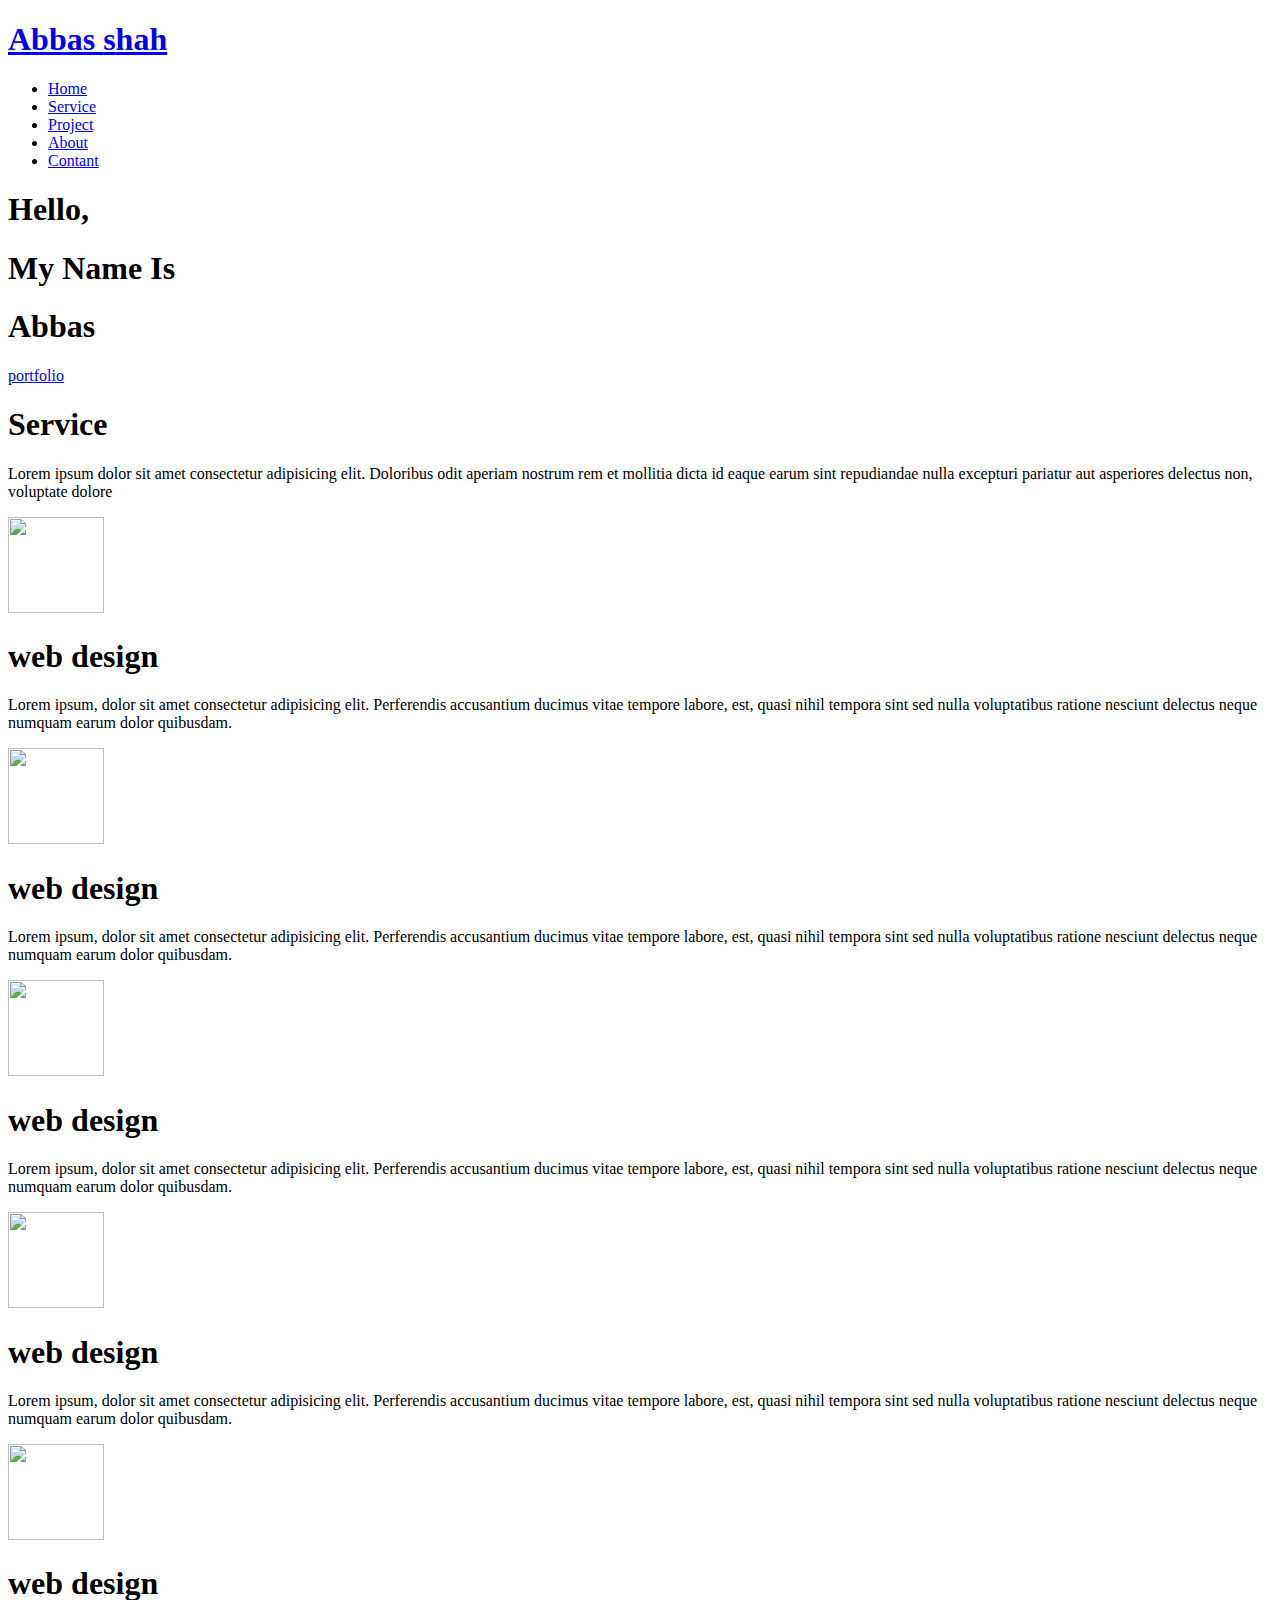
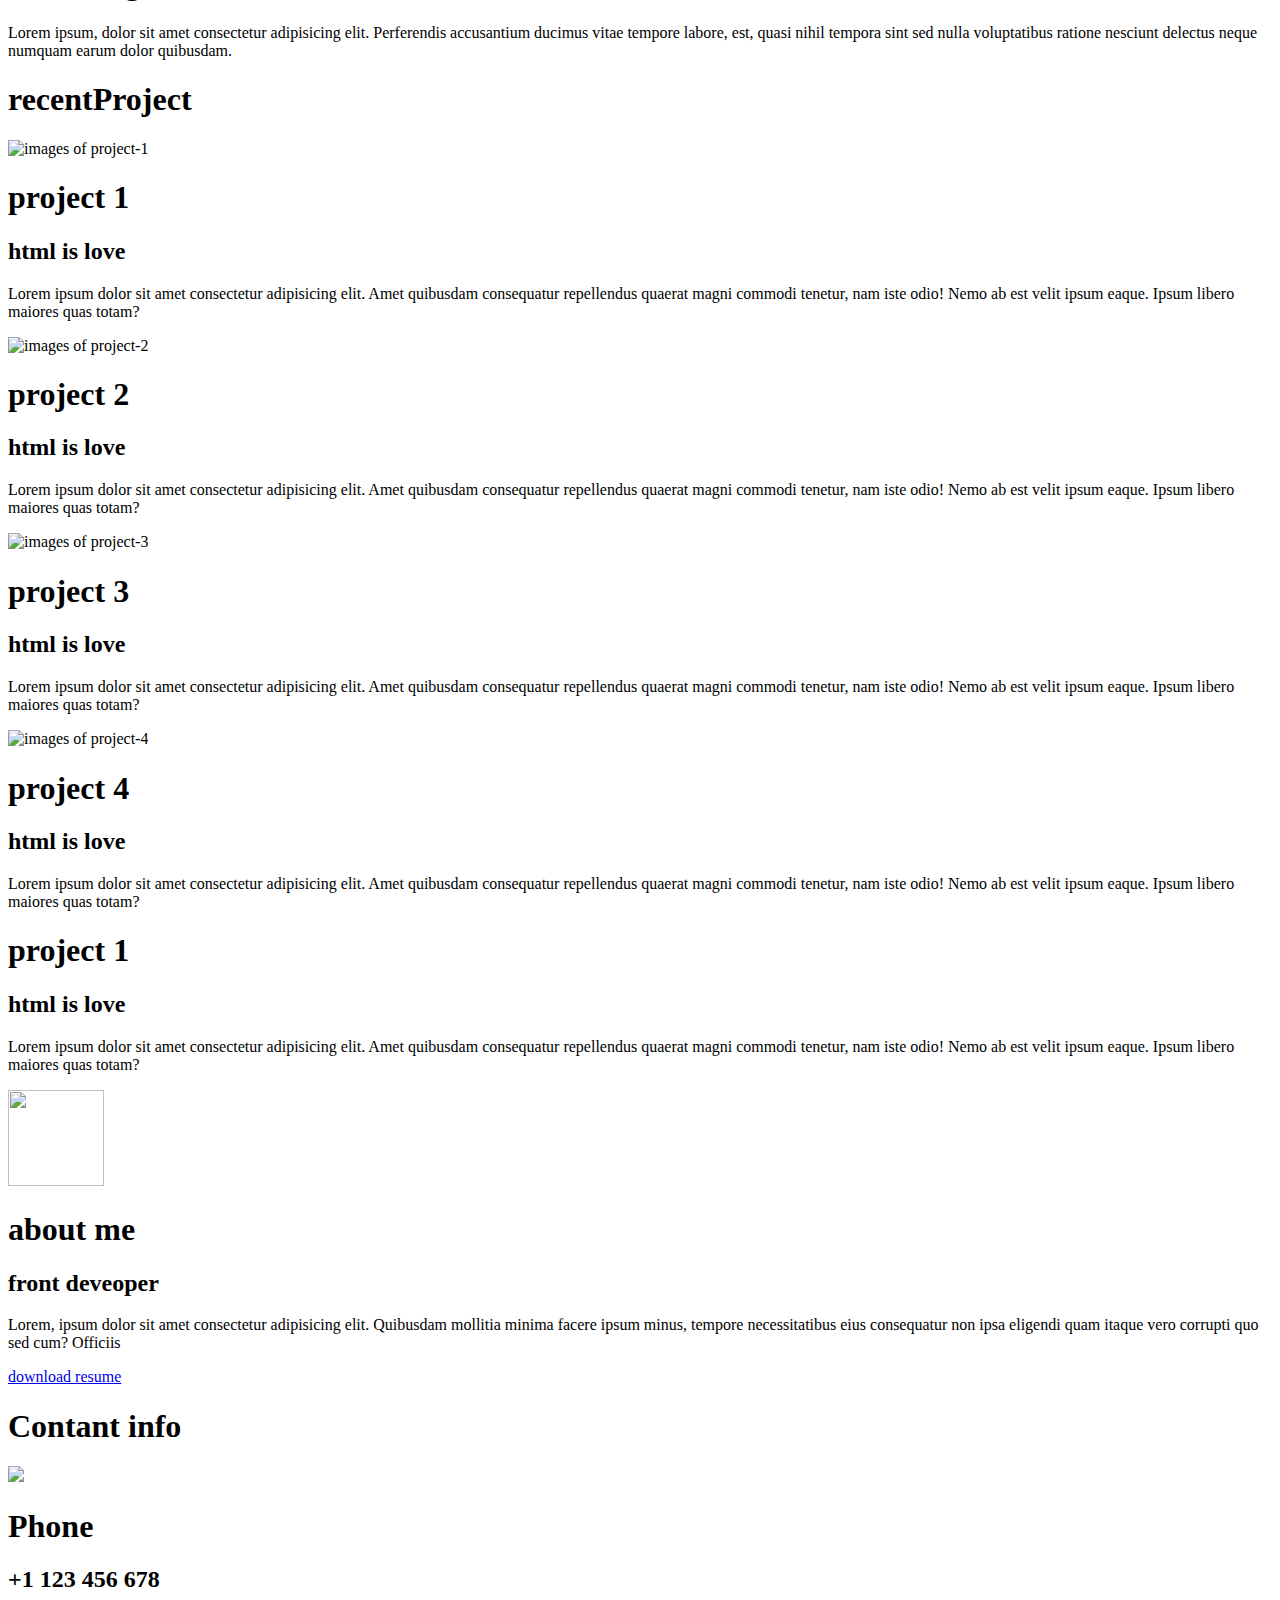
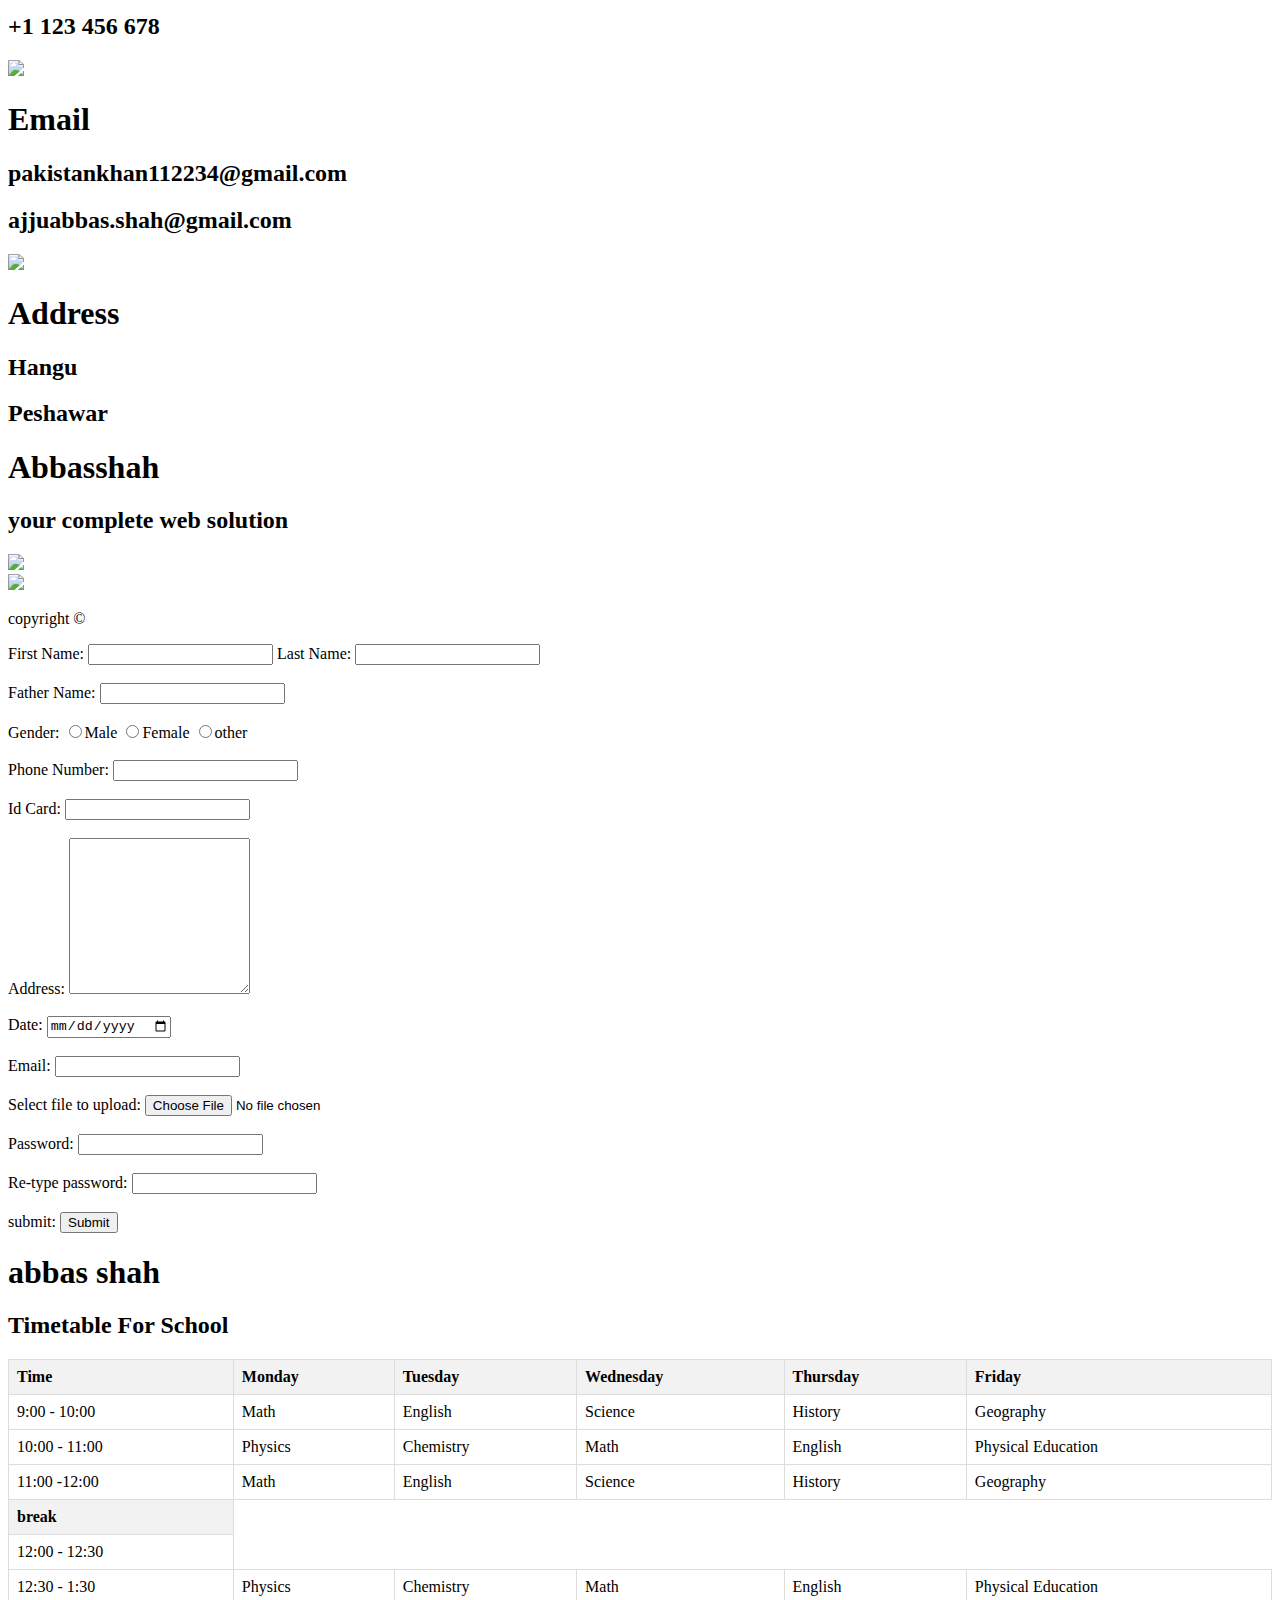
==== index.html @ c425702c "Add files via upload" ====
<!DOCTYPE html>
<html lang="en">
<head>
    <meta charset="UTF-8">
    <meta name="viewport" content="width=device-width, initial-scale=1.0">
    <title>project</title>
</head>
<body>
    <!DOCTYPE html>
<html lang="en">
<head>
    <meta charset="UTF-8">
    <meta name="viewport" content="width=device-width, initial-scale=1.0">
    <title>my first  portfolio website</title>
</head>
<body>
    
    <!--header section start-->
     <section id="header">
        <div class="header contanier">
            <div class="nav-bar">
                <div class="brand">
                    <a href="hero">
                        <h1><span>A</span>bbas <span>s</span>hah  </h1>
                        <div class="nav-list">
                            <div class="hamburger">
                                <div class="bar">
                                  <ul>
                                    <li><a href="#hero" data-afters="home">Home</a></li>
                                    <li><a href="#services" data-afters="home">Service</a></li>
                                    <li><a href="#project" data-afters="home">Project</a></li>
                                    <li><a href="#about" data-afters="home">About</a></li>
                                    <li><a href="#contant" data-afters="home">Contant</a></li>


                                 </ul>
                                 </div>
                            </div>
                        </div>
                      
                    </a>
                   

                </div>

            </div>
            </div>
     </section>
 
    <!--header section end-->

    <!--hero section start -->
      <div class="hero">
        <div class="hero container">
            <div>
                <h1>Hello, <span></span></h1>
                <h1>My Name Is <span></span></h1>
                <h1>Abbas <span></span></h1>
              <a href="#Project" type="button" class="cta"> portfolio</a>
            </div>

        </div>

     </div>
    <!--hero section end -->

    <!--service section start -->
        <section id="services">
        <div class="services container"> 
            <div class="services-top">
                <h1>Service</h1>
                <p>Lorem ipsum dolor sit amet consectetur adipisicing elit. Doloribus odit aperiam nostrum rem et mollitia dicta id eaque earum sint repudiandae nulla excepturi pariatur aut asperiores delectus non, voluptate dolore</p>
                </div>
                <div class="services-bottom">
                    <!--service item 1-->
                    <div class="services-item"><img width="96" height="96" src="./images/img1 (1).jpg">
                        <h1>web design </h1>
                        <p>Lorem ipsum, dolor sit amet consectetur adipisicing elit. Perferendis accusantium ducimus vitae tempore labore, est, quasi nihil tempora sint sed nulla voluptatibus ratione nesciunt delectus neque numquam earum dolor quibusdam. </p>

                        
                    </div>
                    <!--service item 2-->
                    <div class="services-item"><img width="96" height="96" src="./images/img1 (2).jpg">
                        <h1>web design </h1>
                        <p>Lorem ipsum, dolor sit amet consectetur adipisicing elit. Perferendis accusantium ducimus vitae tempore labore, est, quasi nihil tempora sint sed nulla voluptatibus ratione nesciunt delectus neque numquam earum dolor quibusdam. </p>

                          <!--service item 3-->
                        <div class="services-item"><img width="96" height="96" src="./images/img1 (3).jpg">
                        <h1>web design </h1>
                        <p>Lorem ipsum, dolor sit amet consectetur adipisicing elit. Perferendis accusantium ducimus vitae tempore labore, est, quasi nihil tempora sint sed nulla voluptatibus ratione nesciunt delectus neque numquam earum dolor quibusdam. </p>

                       
                    </div>
                       <!--service item 4-->
                    <div class="services-item"><img width="96" height="96" src="./images/img4.jpg">
                        <h1>web design </h1>
                        <p>Lorem ipsum, dolor sit amet consectetur adipisicing elit. Perferendis accusantium ducimus vitae tempore labore, est, quasi nihil tempora sint sed nulla voluptatibus ratione nesciunt delectus neque numquam earum dolor quibusdam. </p>
                      
                        </div>
                        
                        <div class="services-item">
                        <div class="icon"><img width="96" height="96" src="./images/img5.jpg">
                            <h1>web design </h1>
                            <p>Lorem ipsum, dolor sit amet consectetur adipisicing elit. Perferendis accusantium ducimus vitae tempore labore, est, quasi nihil tempora sint sed nulla voluptatibus ratione nesciunt delectus neque numquam earum dolor quibusdam. </p>


                        </div>
                    </div>
                </div>
               
        </div>
    </section>
    <!--service section end -->
  
    <!--project  section start -->
       <section id="Project">
        <div class=" Project container">
            <div class="Project-header">
                <h1 class="section-title">recent<span>Project</span></h1>
               
            </div>
           <div class="all Project">
            <!--project 1-->
            <div class="Project-item">
                <div class="Project-info">
                    <div class="project-img">
                        <img width="96" height="96" src="./images/img6.jpg" alt=" images of project-1">
                    </div>
                    <h1>project 1</h1>
                    <h2>html is love</h2>
                    <p>Lorem ipsum dolor sit amet consectetur adipisicing elit. Amet quibusdam consequatur repellendus quaerat magni commodi tenetur, nam iste odio! Nemo ab est velit ipsum eaque. Ipsum libero maiores quas totam?</p>

                </div>


                    </div>
               
            </div>

                     <!--project 2-->
            <div class="Project-item">
                <div class="Project-info">
                    <div class="project-img">
                        <img width="96" height="96" src="./images/img7.jpg" alt=" images of project-2">

                    </div>
                </div>
                <h1>project 2</h1>
                <h2>html is love</h2>
                <p>Lorem ipsum dolor sit amet consectetur adipisicing elit. Amet quibusdam consequatur repellendus quaerat magni commodi tenetur, nam iste odio! Nemo ab est velit ipsum eaque. Ipsum libero maiores quas totam?</p>

            </div>

                
                     <!--project 3-->
            <div class="Project-item">
                <div class="Project-info">
                    <div class="project-img">
                        <img width="96" height="96" src="./images/img8.jpg" alt=" images of project-3">

                    </div>
                </div>
                <h1>project 3</h1>
                <h2>html is love</h2>
                <p>Lorem ipsum dolor sit amet consectetur adipisicing elit. Amet quibusdam consequatur repellendus quaerat magni commodi tenetur, nam iste odio! Nemo ab est velit ipsum eaque. Ipsum libero maiores quas totam?</p>

            </div>

                     <!--project 4-->
            <div class="Project-item">
                <div class="Project-info">
                    <div class="project-img">
                        <img width="96" height="96" src="./images/img9.jpg"  alt="images of project-4">

                    </div>
                </div>
                <h1>project 4</h1>
                <h2>html is love</h2>
                <p>Lorem ipsum dolor sit amet consectetur adipisicing elit. Amet quibusdam consequatur repellendus quaerat magni commodi tenetur, nam iste odio! Nemo ab est velit ipsum eaque. Ipsum libero maiores quas totam?</p>
                
            </div>

                    <h1>project 1</h1>
                    <h2>html is love</h2>
                    <p>Lorem ipsum dolor sit amet consectetur adipisicing elit. Amet quibusdam consequatur repellendus quaerat magni commodi tenetur, nam iste odio! Nemo ab est velit ipsum eaque. Ipsum libero maiores quas totam?</p>

                </div>

            </div>

           </div>
        </div>
       </section>
    <!--project section end -->
           
    <!--about  section start -->
        <section id="About">
            <div class="about container">
                <div class="col-left">
                    <div class="about-img">
                        <img width="96" height="96" src="./images/img10.jpg">

                    </div>
                    <div class="col-right">
                        <h1 class="section-title">about <span>me</span></h1>
                        <h2>front deveoper</h2>
                        <p>Lorem, ipsum dolor sit amet consectetur adipisicing elit. Quibusdam mollitia minima facere ipsum minus, tempore necessitatibus eius consequatur non ipsa eligendi quam itaque vero corrupti quo sed cum? Officiis</p>
                        <a href="0" class="cta">download resume</a>


                    </div>

                </div>
            </div>

        </section>

        
    <!--about section end -->

    <!--contant section start -->
    <section id="contant">
        <div class="contant contanier">
            <div>
                <h1 class="section-title">Contant <span>info</span></h1>
                <div class="contant-item">
                   <!--phone-->
                <div class="contant-item">
                    <div class="icon"><img src="./images/img11.png">
                        <div class="contant-info">
                            <h1>Phone</h1>
                            <h2>+1 123 456 678</h2>
                            <h2>+1 123 456 678</h2>

                        </div>
                        
                                <!--email-->
                <div class="contant-item">
                    <div class="icon"><img src="./images/img12.jpeg">
                        <div class="contant-info">
                            <h1>Email</h1>
                            <h2>pakistankhan112234@gmail.com</h2>
                            <h2>ajjuabbas.shah@gmail.com</h2>

                        </div>
                                <!--address-->
                <div class="contant-item">
                    <div class="icon"><img src="./images/img13.png">
                        <div class="contant-info">
                            <h1>Address</h1>
                            <h2>Hangu </h2>
                            <h2>Peshawar</h2>

                        </div>



                    </div>

                </div>

            </div>

        </div>
    </section>

    <!--contant  section end -->

    <!--footer section start -->
     <section id="footer">
        <div class="footer contanier">
            <div class="brand">
                <h1><span>A</span>bbas<span>s</span>hah</h1>
                <h2>your complete web solution</h2>
                <div class="social-icon">
                    <!--githup-->
                    <div class="social-item">
                        <a href="https://github.com/Ajuabbasshah"><img src="./images/img14.png"></a>
                    </div>
                    
                     <div>
                        <!--linkdin-->
                        <a href="https://www.linkedin.com/in/ajju-abbas-shah-9a66b02b6/"><img src="./images/img15.png"></a>
                     </div>

                    </div>

                </div>

            </div>

        </div>
                     <p>copyright &copy; </p>
     </section>
    <!--footer section end -->

    <!--foam section open -->
    <foam>
        <label>First Name:</label>
        <input type="text" name="first name">
        <label>Last Name:</label>
        <input type="text" name="last name">
        <br><br>
        <label>Father Name:</label>
        <input type="text"name="father name">
        <br><br>
        <label for="gender">Gender: </label>  
        <input type="radio" id="gender" name="gender" value="male"/>Male  
        <input type="radio" id="gender" name="gender" value="female"/>Female
        <input type="radio" id="gender" name="gender" value="other"/>other
        <br><br>
        <label>Phone Number:</label>
        <input type="number"name="number">
        <br><br>
        <label>Id Card:</label>
        <input type="id card" name="id card">
        <br><br>
        <label>Address:</label>
        <textarea name="address" cols="20" rows="10"></textarea>
        <br><br>
        <label>Date: </label>
        <input type="date" name="date" >
        <br><br>
        <label>Email:</label>
        <input type="email" name="email"> 
        <br><br> 
        <label>Select file to upload:</label>  
        <input type="file" name="newfile">  
        <br><br>        
        <label>Password:</label>  
        <input type="Password" id="pass" name="pass"> 
        <br><br>   
        <label>Re-type password:</label>  
        <input type="Password" id="repass" name="repass">
        <br><br>
        <label>submit:</label>
        <input type="button" value="Submit"/>  

    
    </foam>
    <!--foam section end-->

    <!--table section open-->
    <title>Timetable</title>
<style>
    table {
        width: 100%;
        border-collapse: collapse;
    }
    th, td {
        border: 1px solid #dddddd;
        text-align: left;
        padding: 8px;
    }
    th {
        background-color: #f2f2f2;
    }
</style>
</head>
<body>
 <h1>abbas shah</h1>
<h2>Timetable For School</h2>

<table>
  <tr>
    <th>Time</th>
    <th>Monday</th>
    <th>Tuesday</th>
    <th>Wednesday</th>
    <th>Thursday</th>
    <th>Friday</th>
  </tr>
  <tr>
    <td>9:00 - 10:00</td>
    <td>Math</td>
    <td>English</td>
    <td>Science</td>
    <td>History</td>
    <td>Geography</td>
  </tr>
  <tr>
    <td>10:00 - 11:00</td>
    <td>Physics</td>
    <td>Chemistry</td>
    <td>Math</td>
    <td>English</td>
    <td>Physical Education</td>
  </tr>
  <tr>
    <td>11:00 -12:00</td>
    <td>Math</td>
    <td>English</td>
    <td>Science</td>
    <td>History</td>
    <td>Geography</td>
  </tr>
  <tr>
    <th>break</th>
    
  </tr>
  <tr>
    <td>12:00 - 12:30</td>
  </tr>
  <tr>
    <td>12:30 - 1:30</td>
    <td>Physics</td>
    <td>Chemistry</td>
    <td>Math</td>
    <td>English</td>
    <td>Physical Education</td>
  </tr>
 
</table>

    <!--table section end-->

    
    
</body>
</html>

</body>
</html>
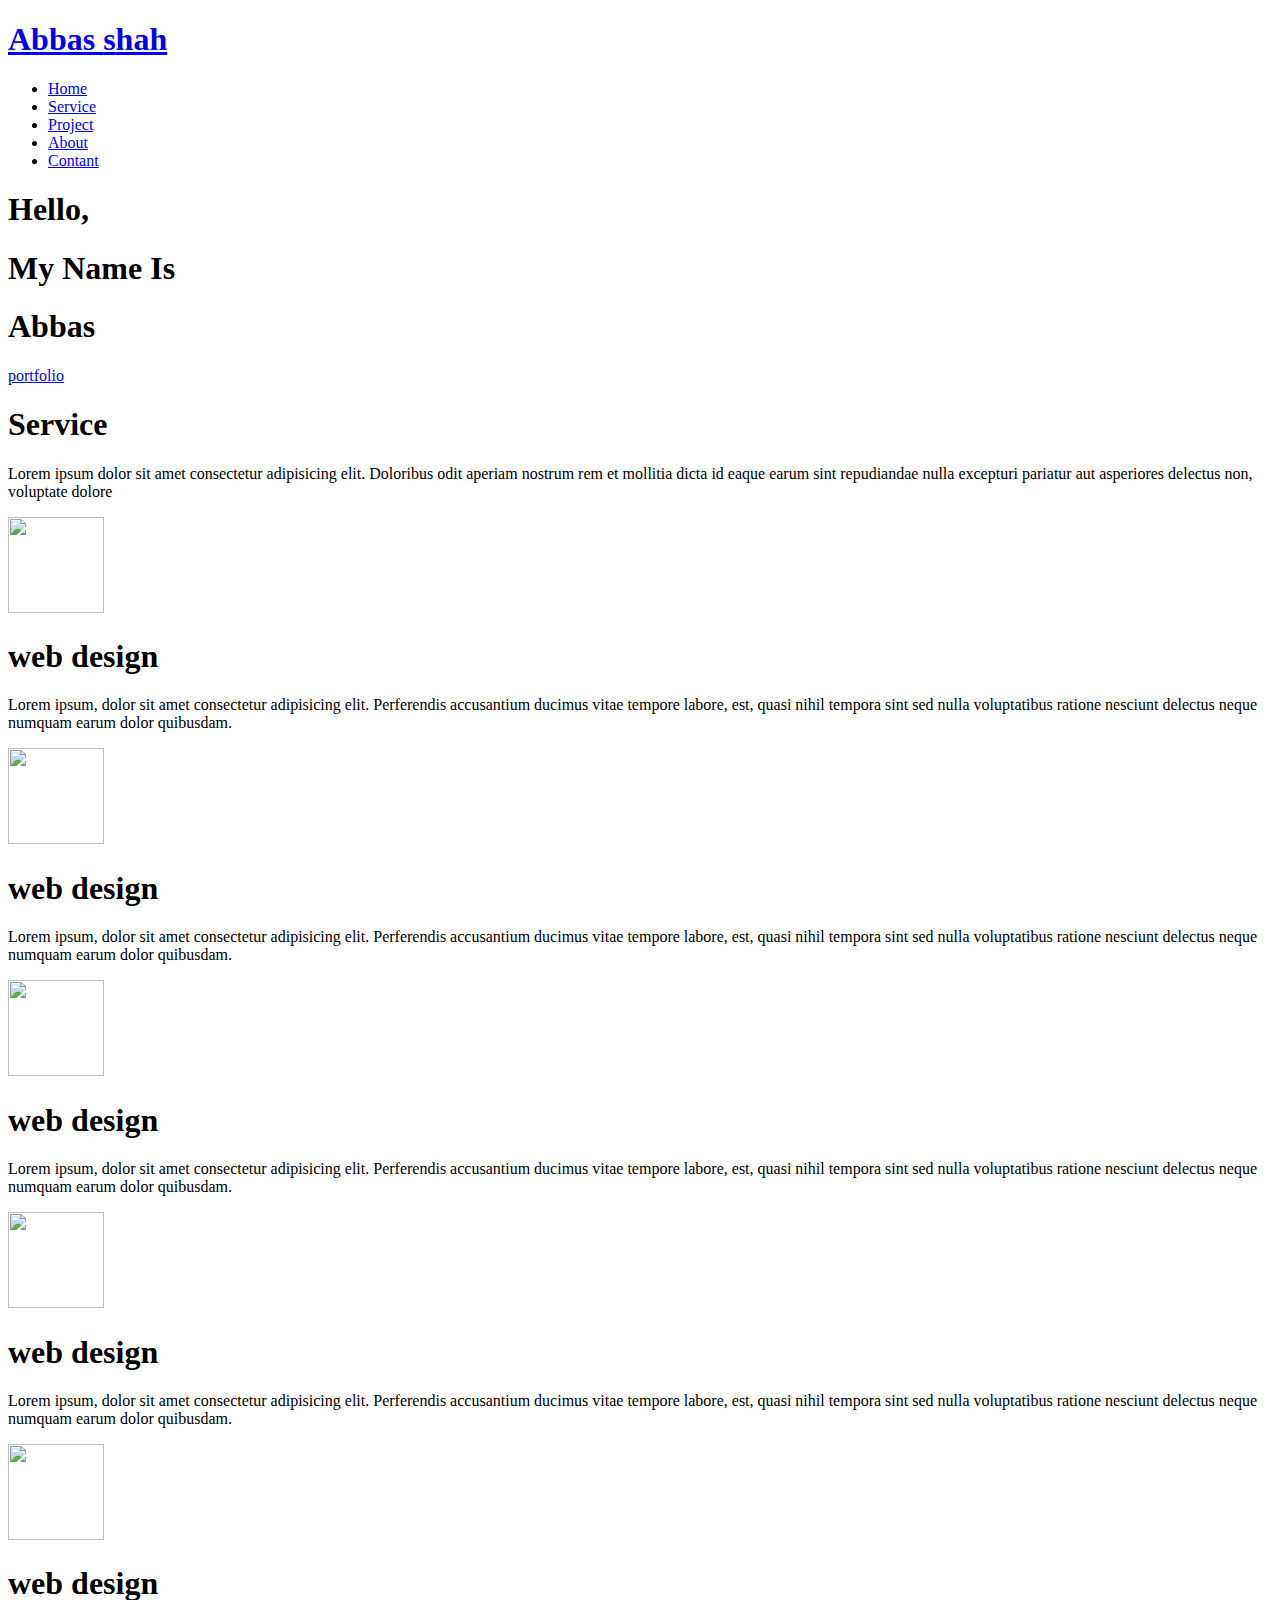
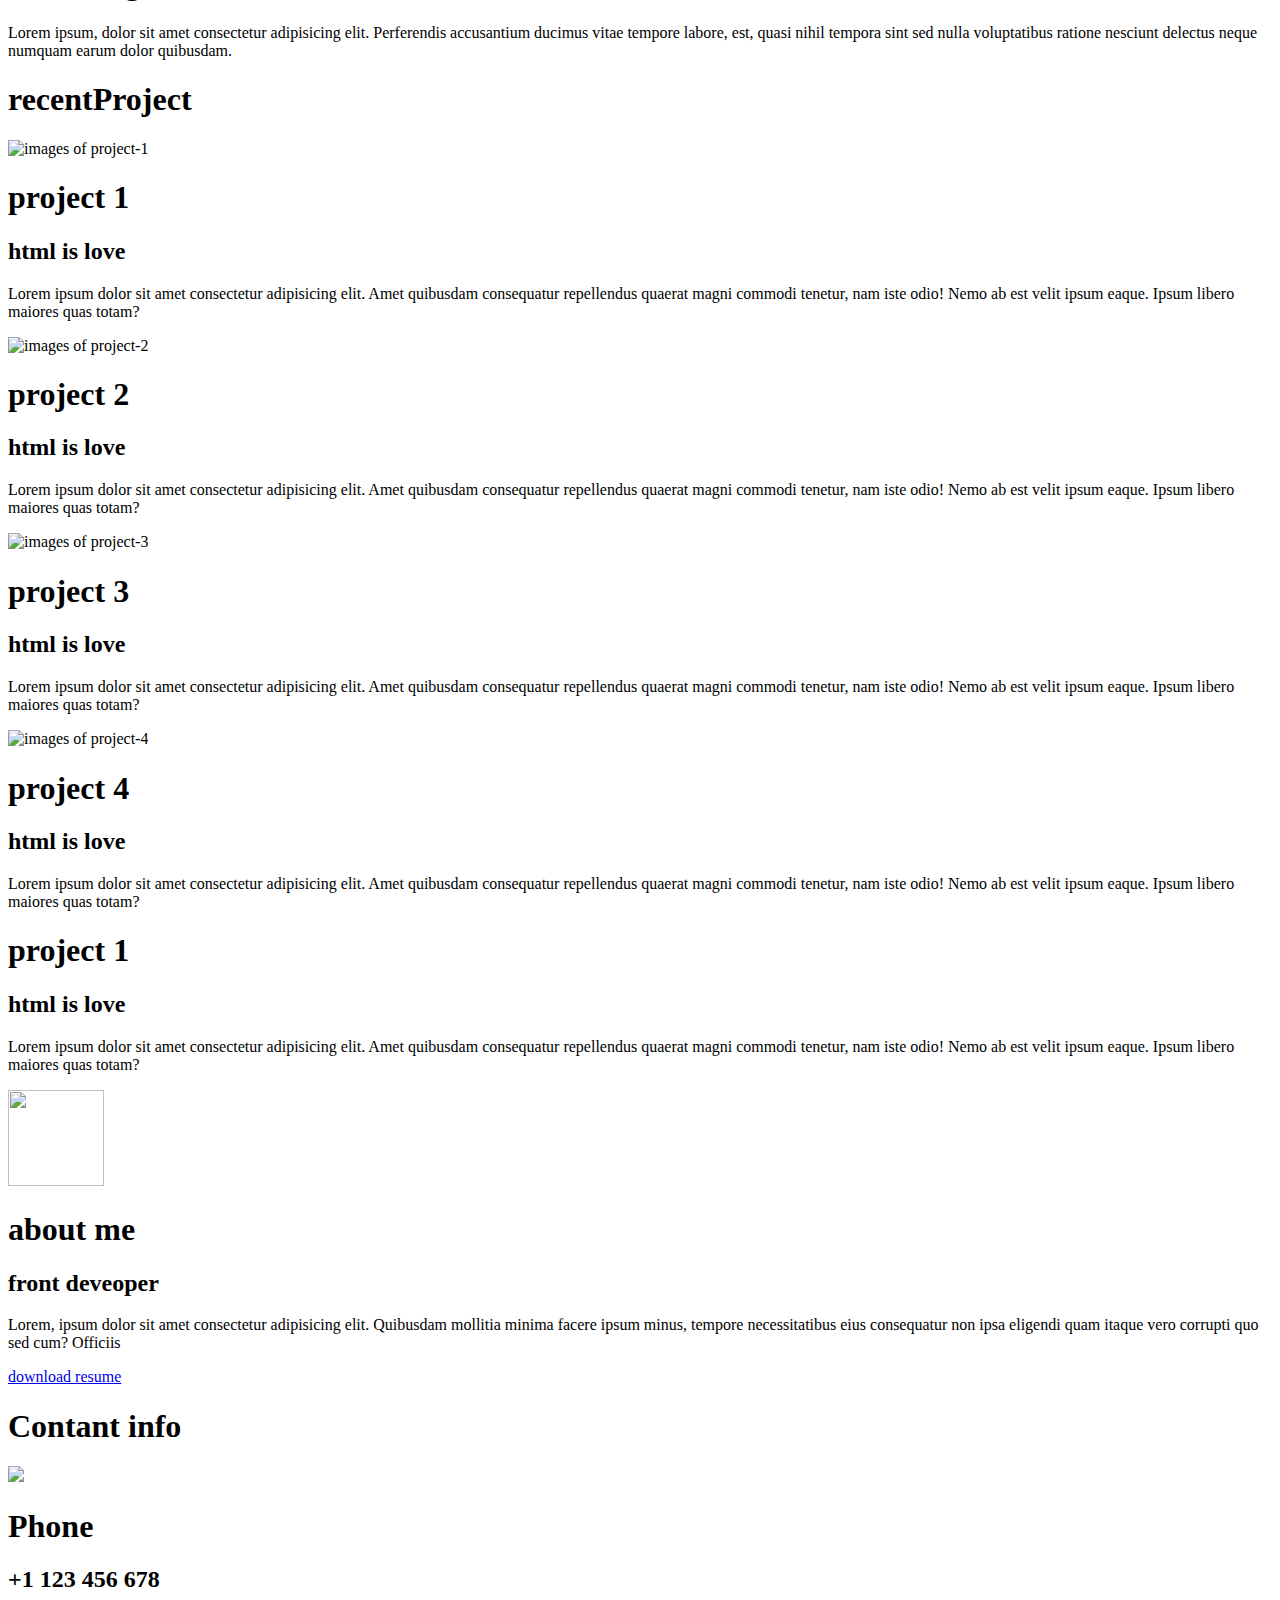
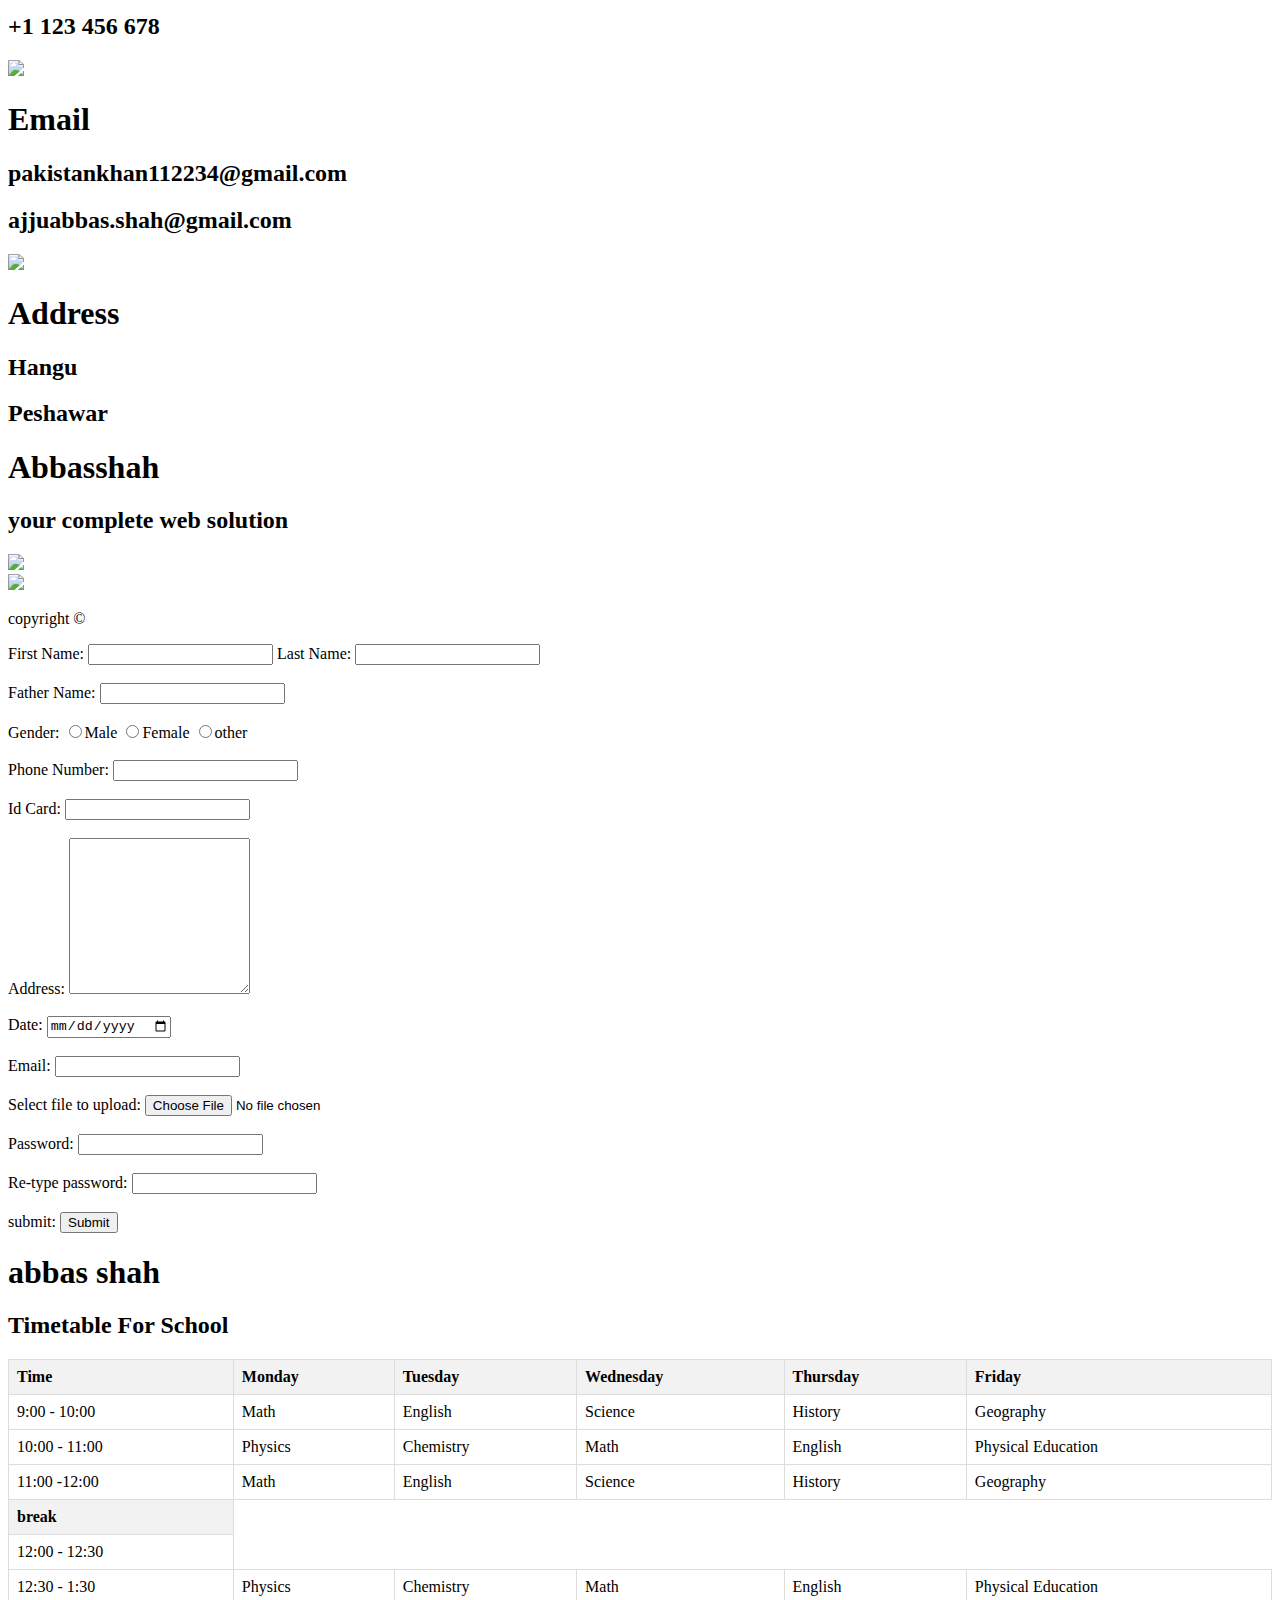
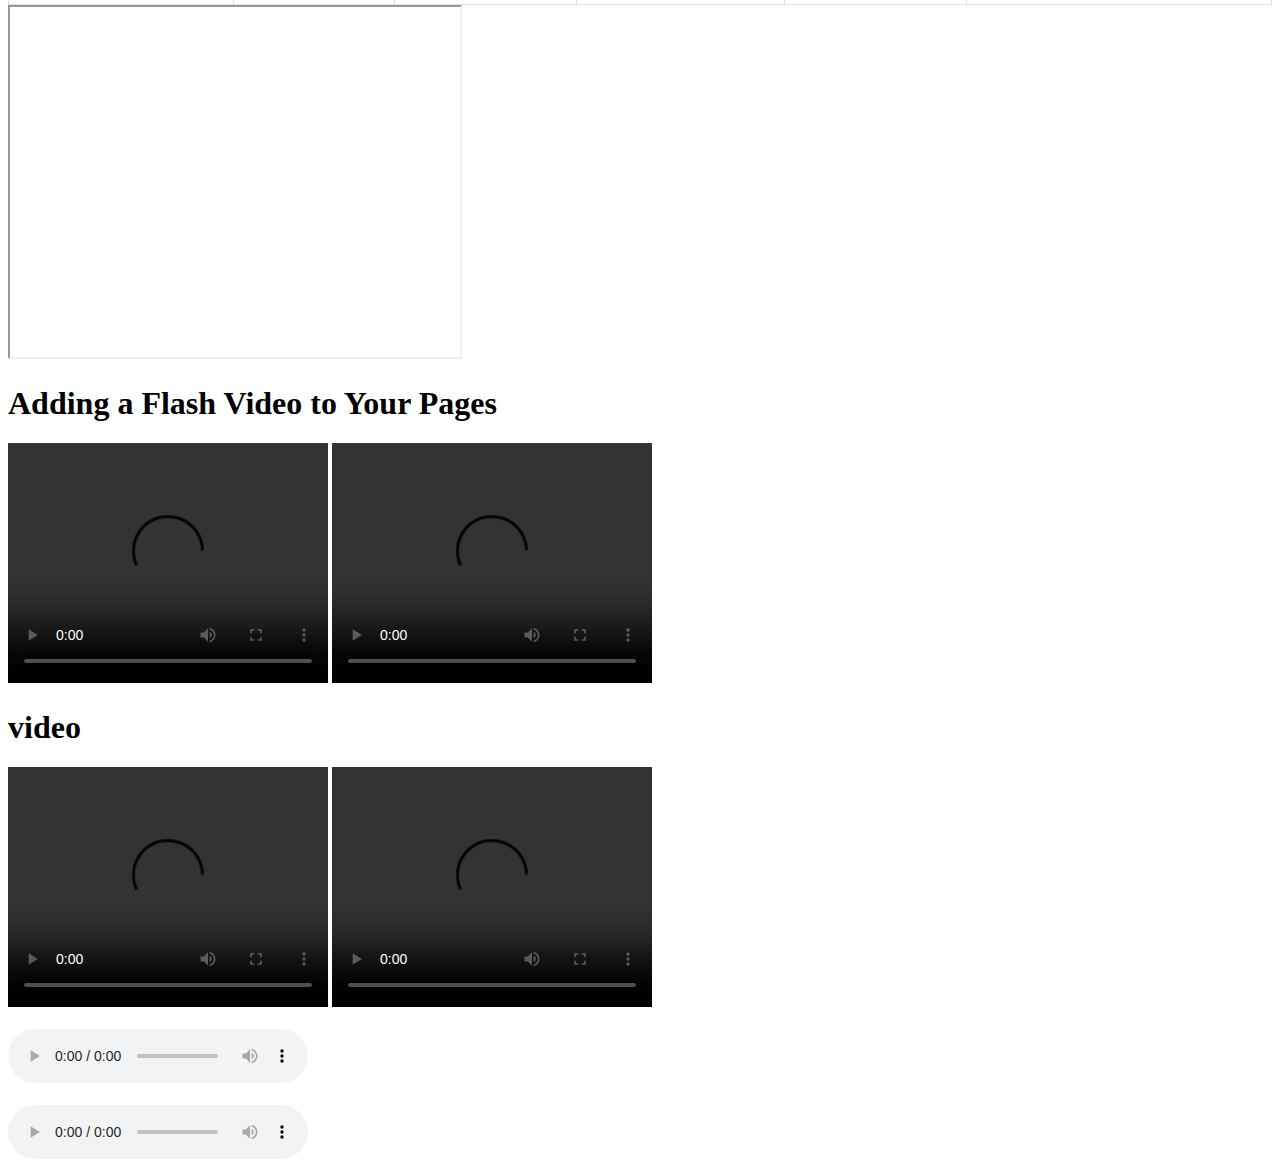
==== commit 9230aa2e: "Add files via upload" ====
--- a/index.html
+++ b/index.html
@@ -294,6 +294,7 @@
      </section>
     <!--footer section end -->
 
+    
     <!--foam section open -->
     <foam>
         <label>First Name:</label>
@@ -414,10 +415,63 @@
 
     <!--table section end-->
 
+
+    <!--ifram section open-->
+    <iframe
+    width="450"
+    height="350"
+    src="http://maps.google.co.uk/maps?q=moma+new+york
+    &amp;output=embed">
+    </iframe>
+
+    <!--ifram section end-->
+
+
+       <!-- fesh video section open-->
     
-    
-</body>
-</html>
+    <h1>Adding a Flash Video
+        to Your Pages</h1>
+
+ <video width="320" height="240" controls>
+    <source src="./images/video 24.mp4" type="video/mp4">
+</video>
+
+    <video width="320" height="240" controls>
+    <source src="./images/video22.mp4" type="video/mp4">
+
+ </video>
+      
+      
+ <!-- flesh video section end-->
+
+ <!--video section end-->
+   <h1>video</h1>
+   
+ <video width="320" height="240" controls>
+    <source src="./images/video 24.mp4" type="video/mp4">
+</video>
+
+    <video width="320" height="240" controls>
+    <source src="./images/video22.mp4" type="video/mp4">
+
+ </video>
+
+ <!--video section end-->
+
+<br><br>
+
+       <!--audio section open-->
+        
+    <audio controls>
+        <source src="./images/audio 23.mp4" type="audio/mp4">
+     
+        </audio>
+ <br><br>
+        <audio controls>
+            <source src="./images/audio 24.mp4" type="audio/mpeg">
+        </audio>
+
+      <!--audio section open-->  
 
 </body>
 </html>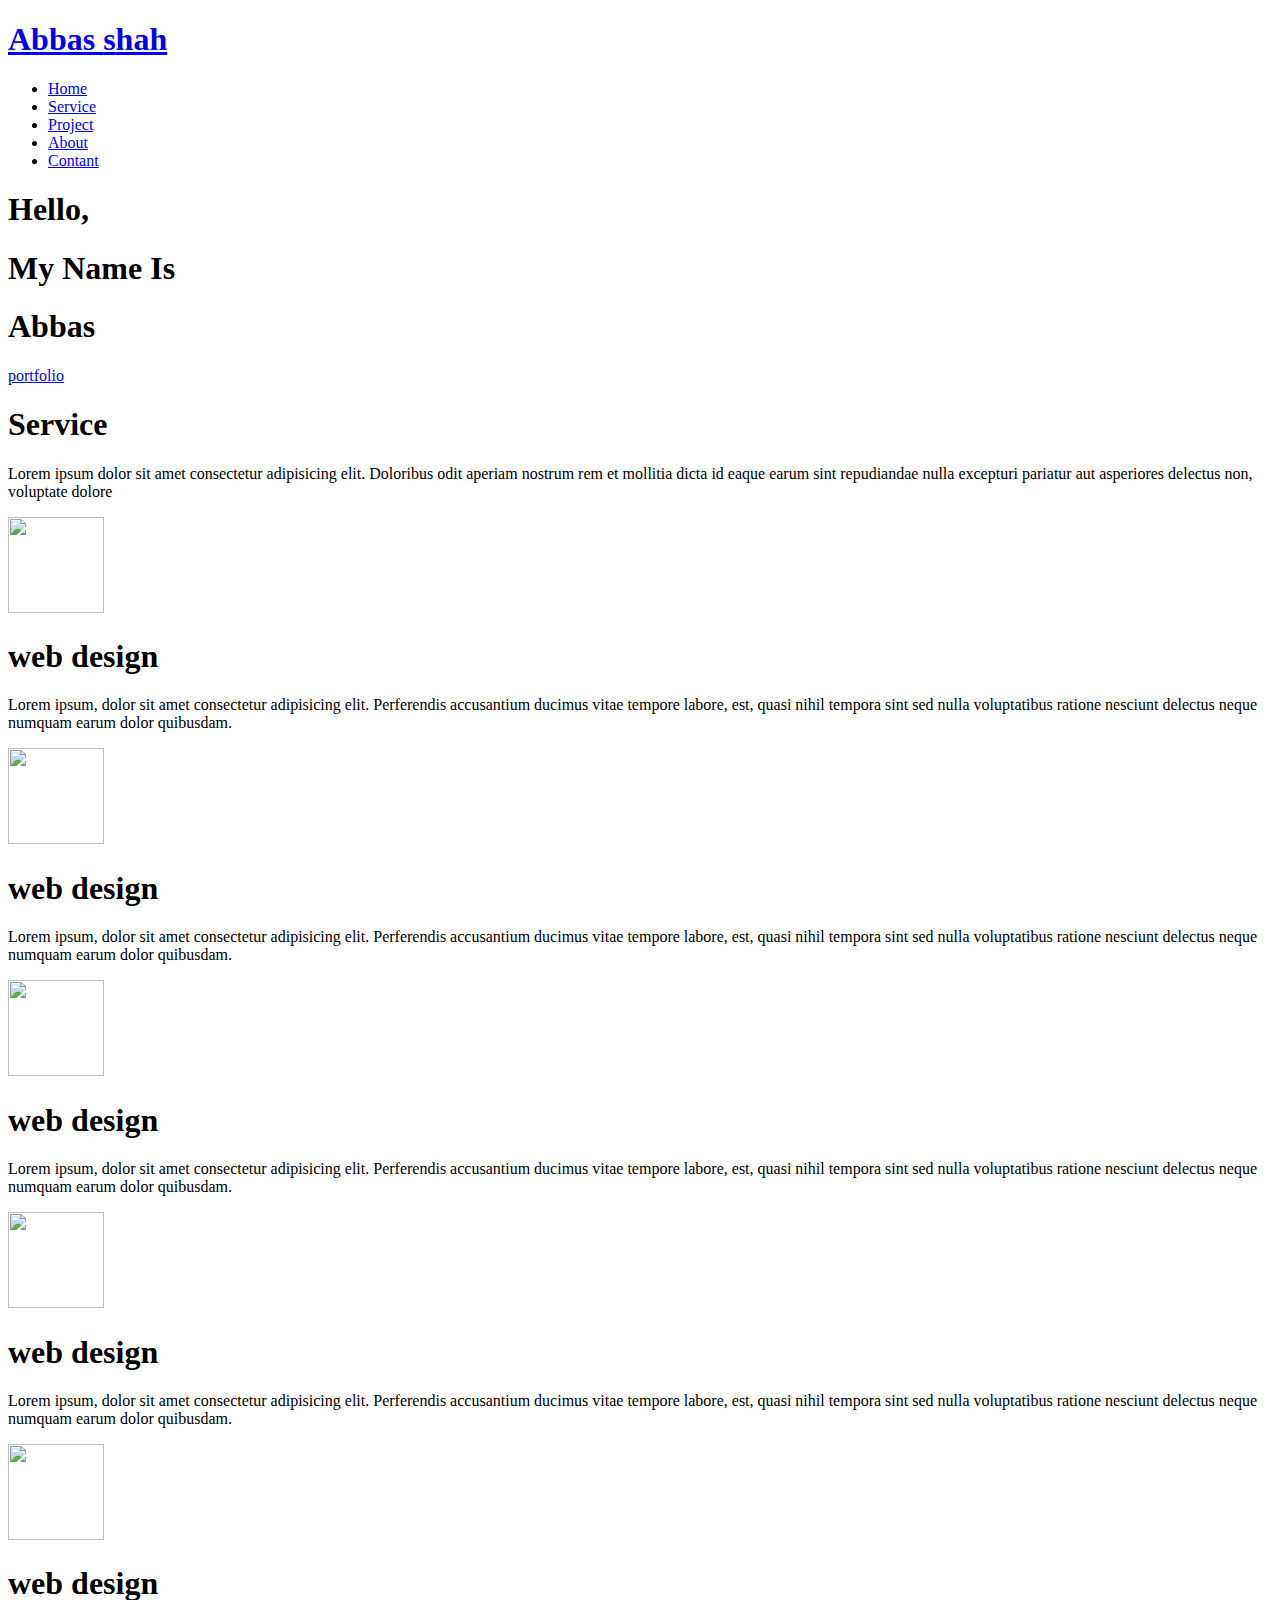
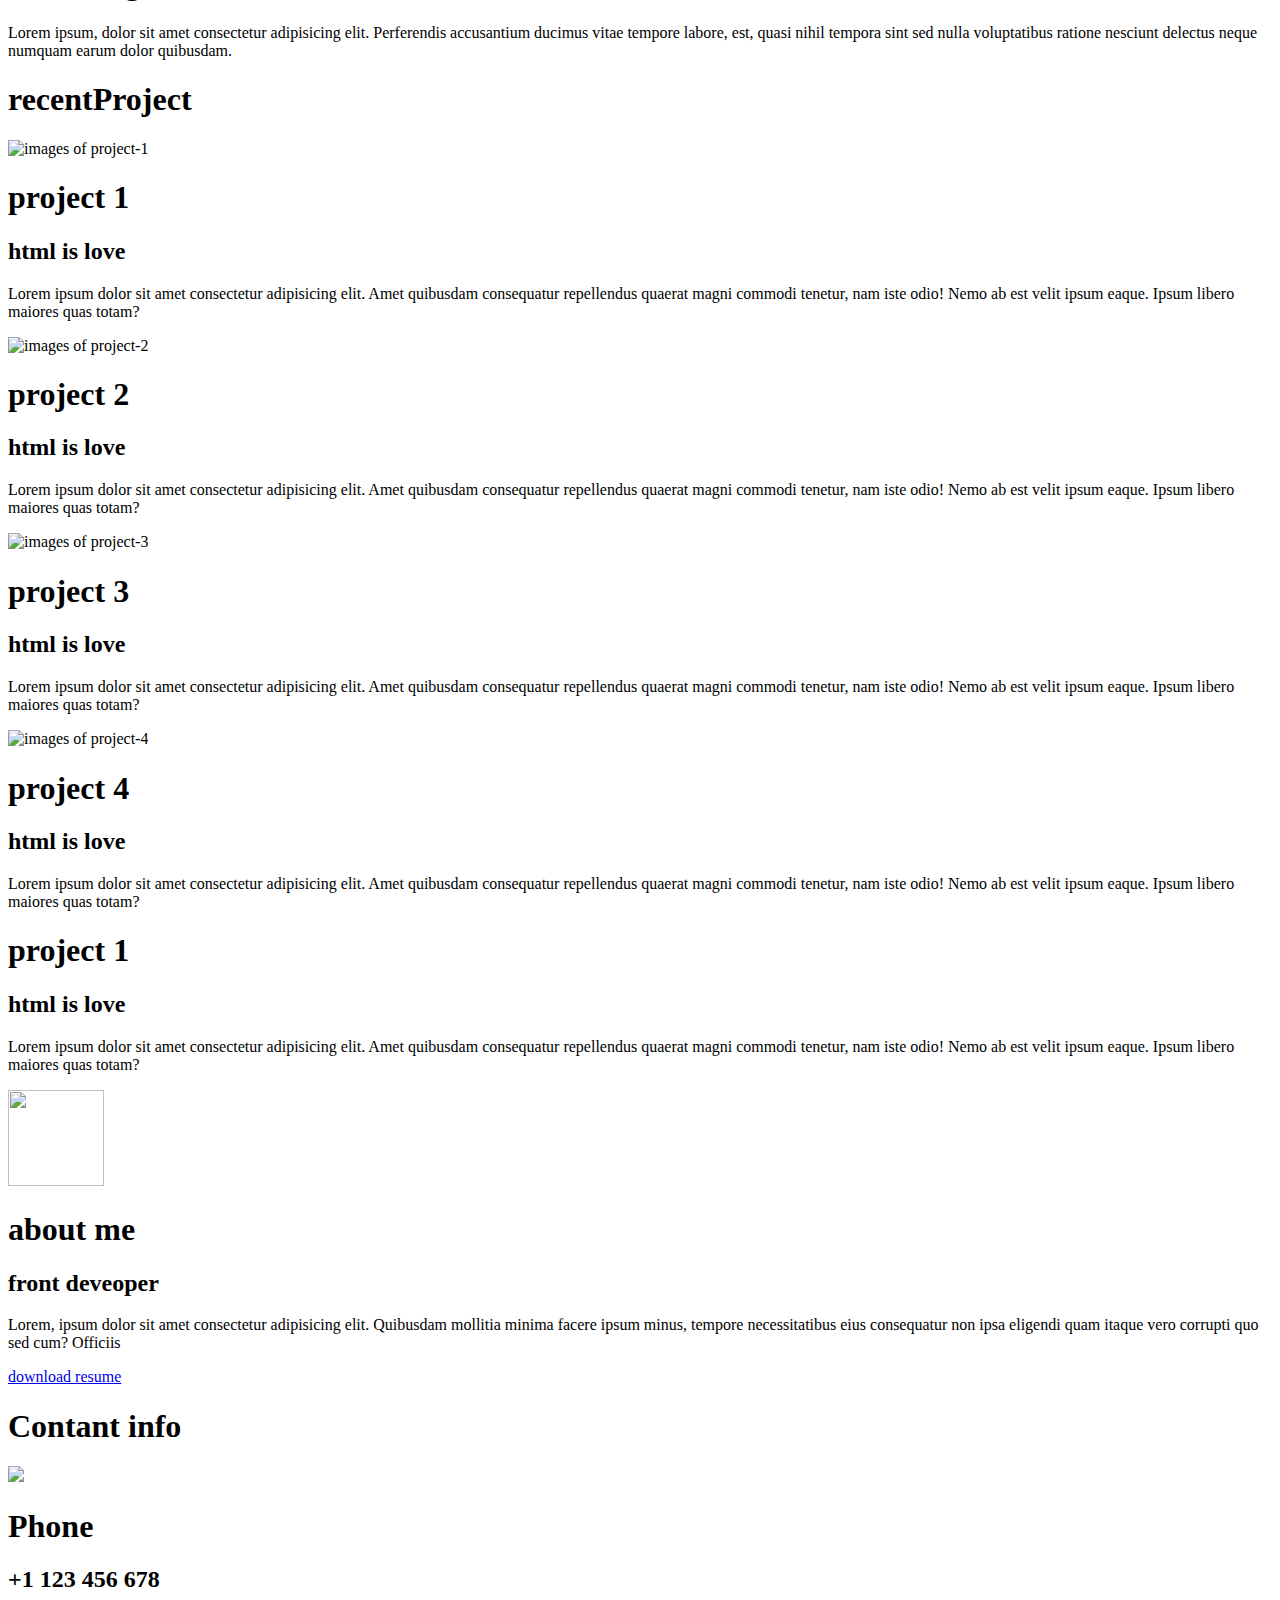
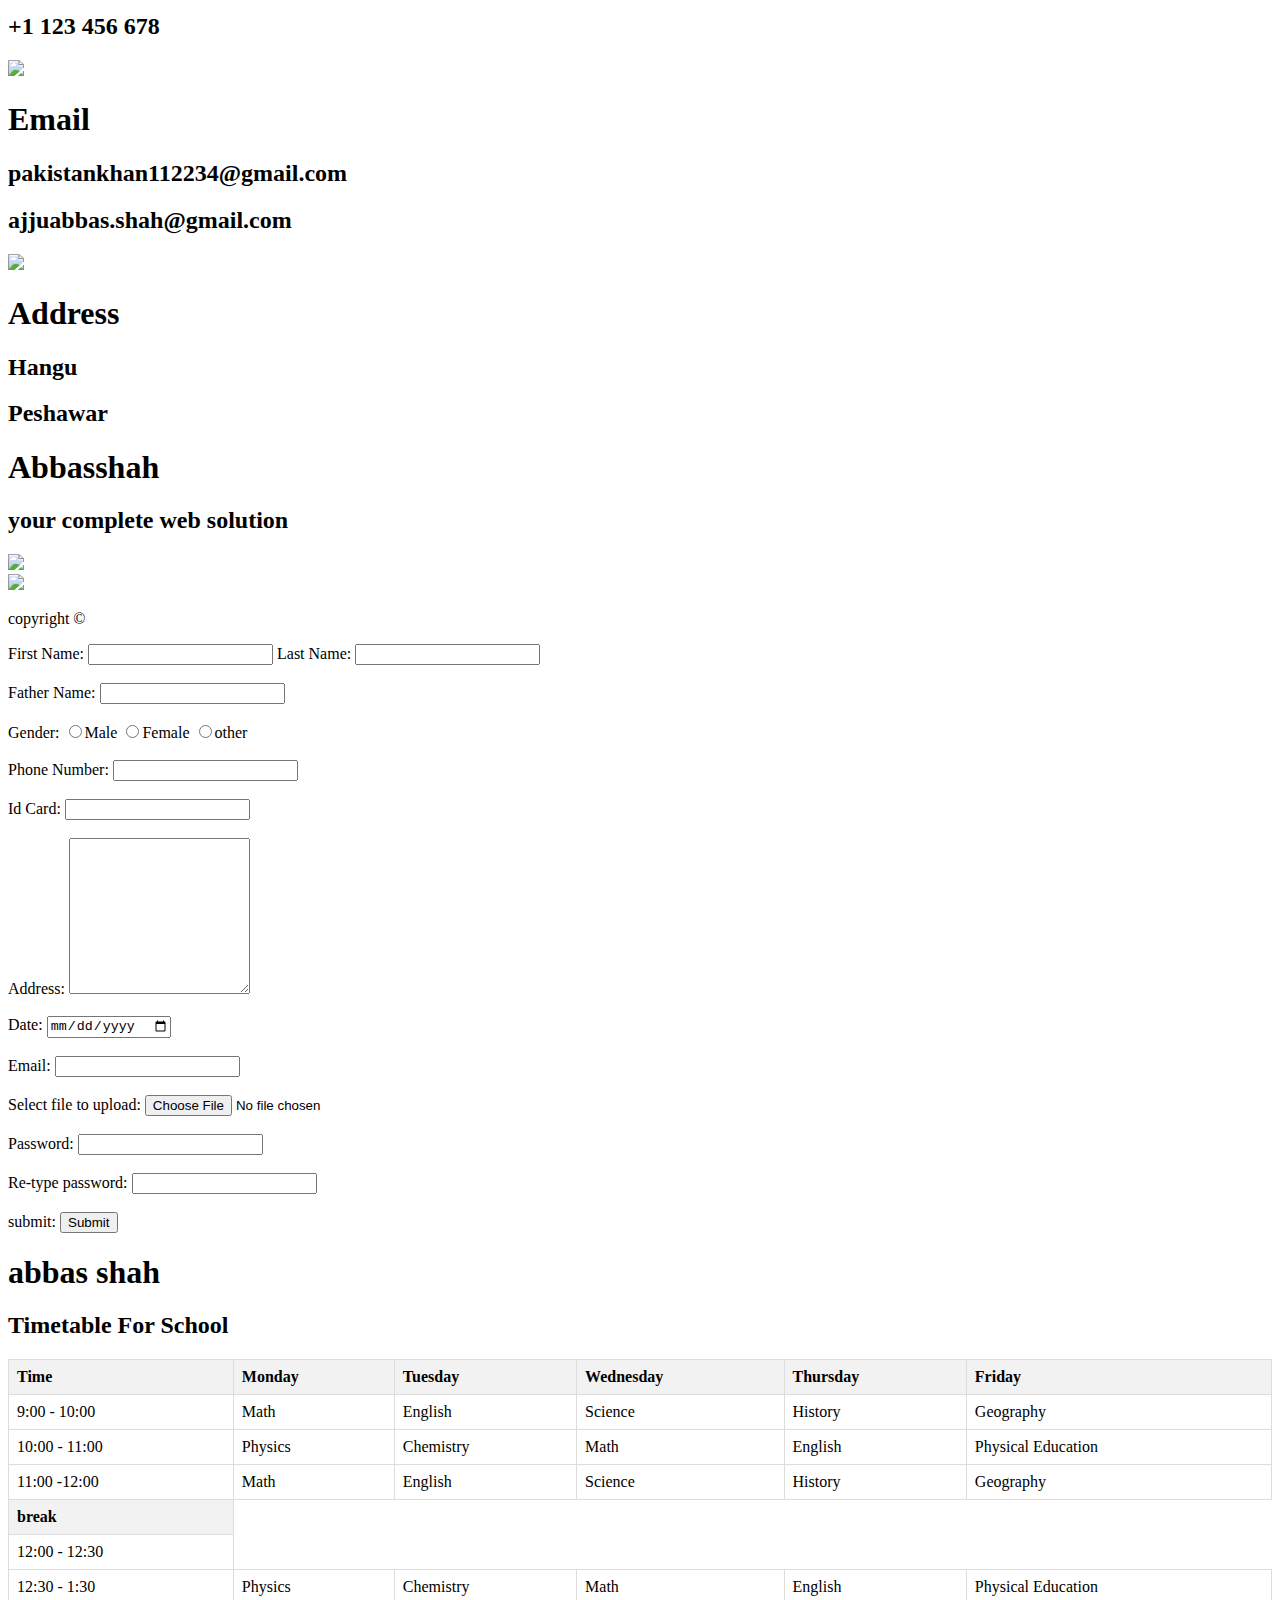
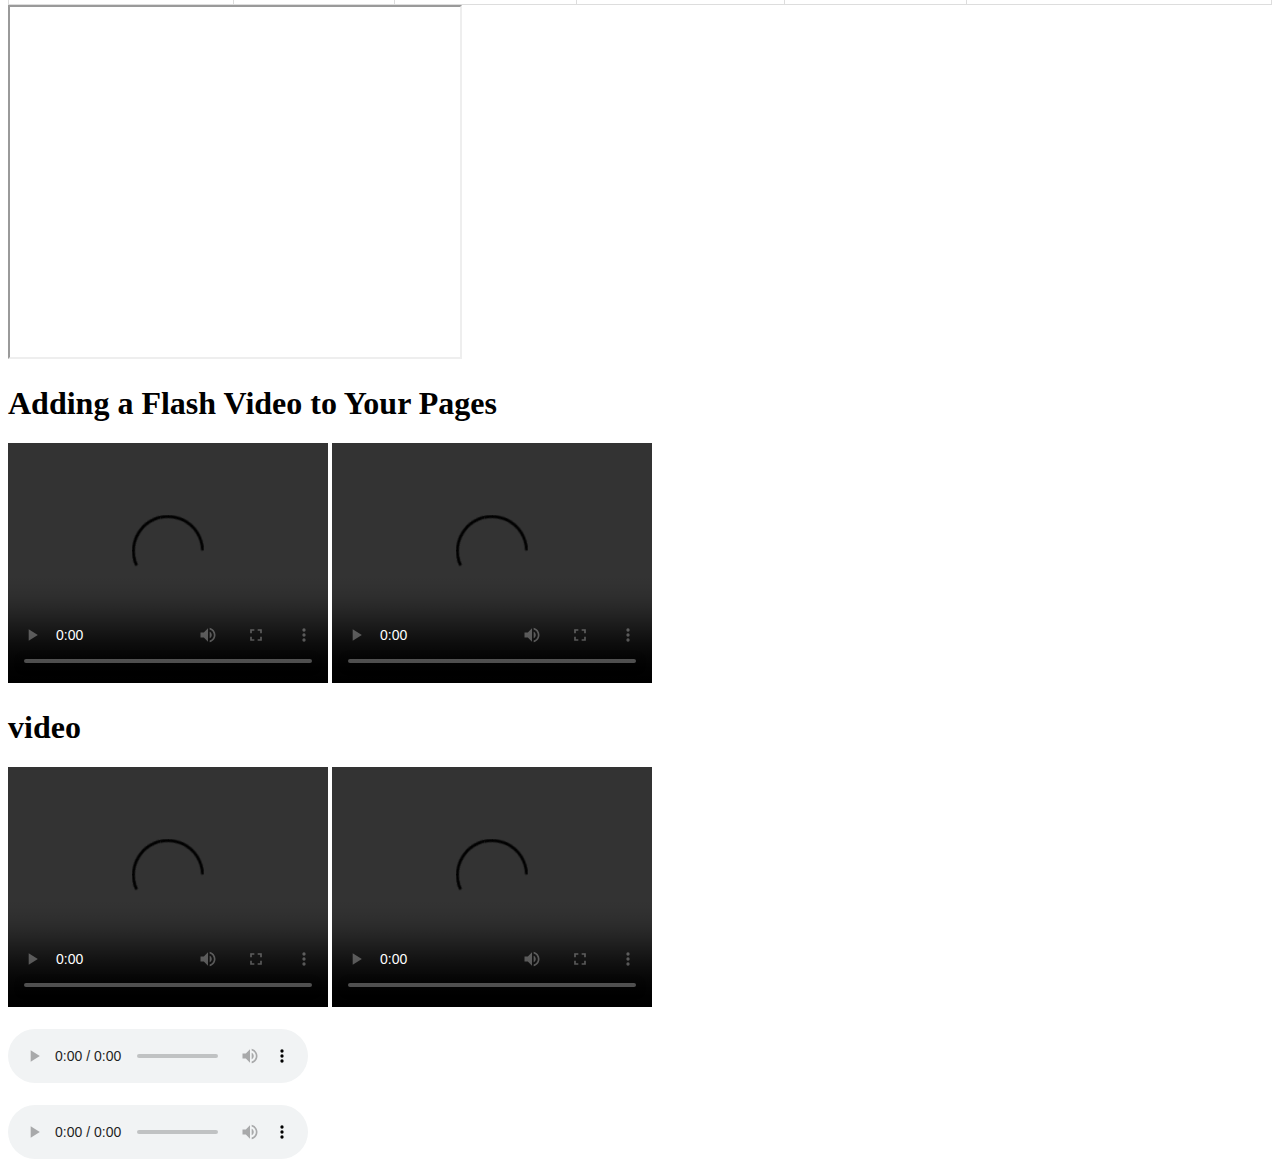
==== commit 36bc67f3: "Update and rename index111.html to index.html" ====
--- a/index.html
+++ b/index.html
@@ -474,4 +474,4 @@
       <!--audio section open-->  
 
 </body>
-</html>+</html>
